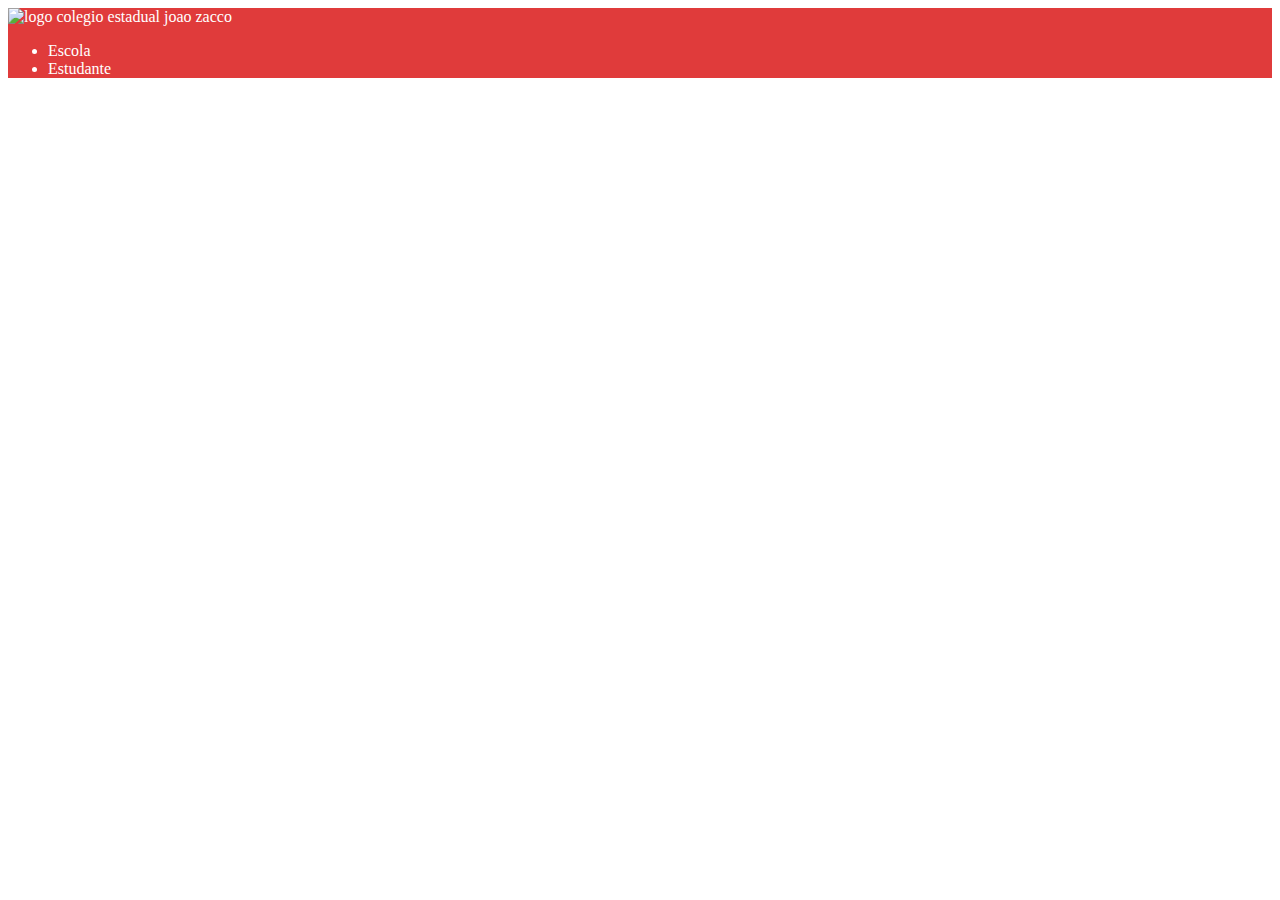
==== index.html @ a28d7880 "Add files via upload" ====
<!DOCTYPE html>
<html lang="en">
<head>
    <meta charset="UTF-8">
    <meta http-equiv="X-UA-Compatible" content="IE=edge">
    <meta name="viewport" content="width=device-width, initial-scale=1.0">
    <title>Document</title>
    <link rel="stylesheet" href="style.css">
</head>
<body><header> <img src="image.png" alt="logo colegio estadual joao zacco">
    <ul>
        <li>Escola</li>
        <li>Estudante</li>
    </ul></header>
   
    
</body>
</html>
---- style.css ----
header{
    background-color:rgb(224, 59, 59);
color: white;
}
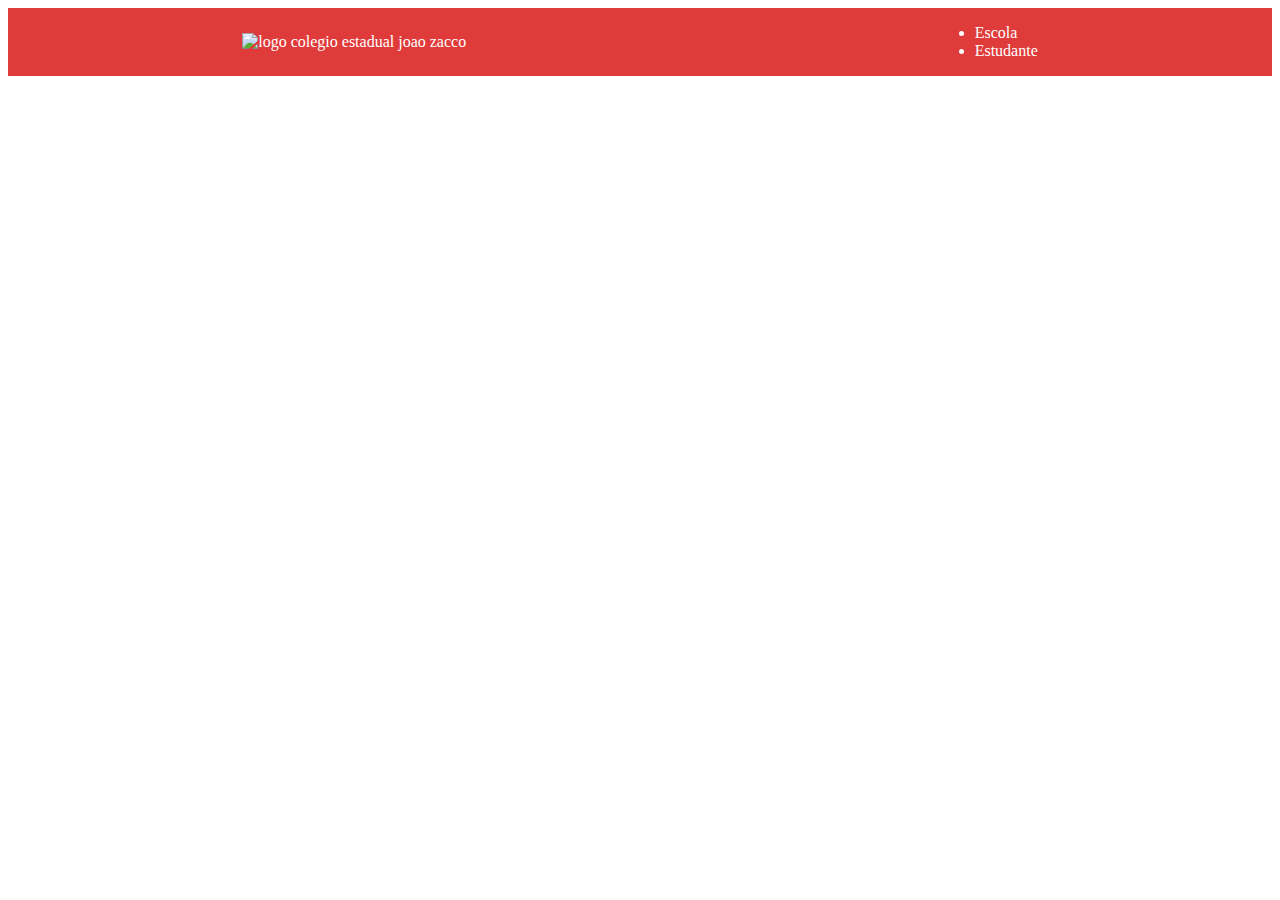
==== commit 606bd9c6: "Add files via upload" ====
--- a/index.html
+++ b/index.html
@@ -7,10 +7,10 @@
     <title>Document</title>
     <link rel="stylesheet" href="style.css">
 </head>
-<body><header> <img src="image.png" alt="logo colegio estadual joao zacco">
-    <ul>
-        <li>Escola</li>
-        <li>Estudante</li>
+<body><header class="cabeçalho"> <img src="image.png" alt="logo colegio estadual joao zacco">
+    <ul class="cabeçalho-lista">
+        <li class="cabeçalho-lista-item">Escola</li>
+        <li class="cabeçalho-lista-item">Estudante</li>
     </ul></header>
    
     
--- a/style.css
+++ b/style.css
@@ -1,7 +1,9 @@
-header{
+.cabeçalho{
     background-color:rgb(224, 59, 59);
 color: white;
-}
+display: flex ;
+justify-content: space-around; align-items: center;
+padding: 24px%;} 
   
  
 
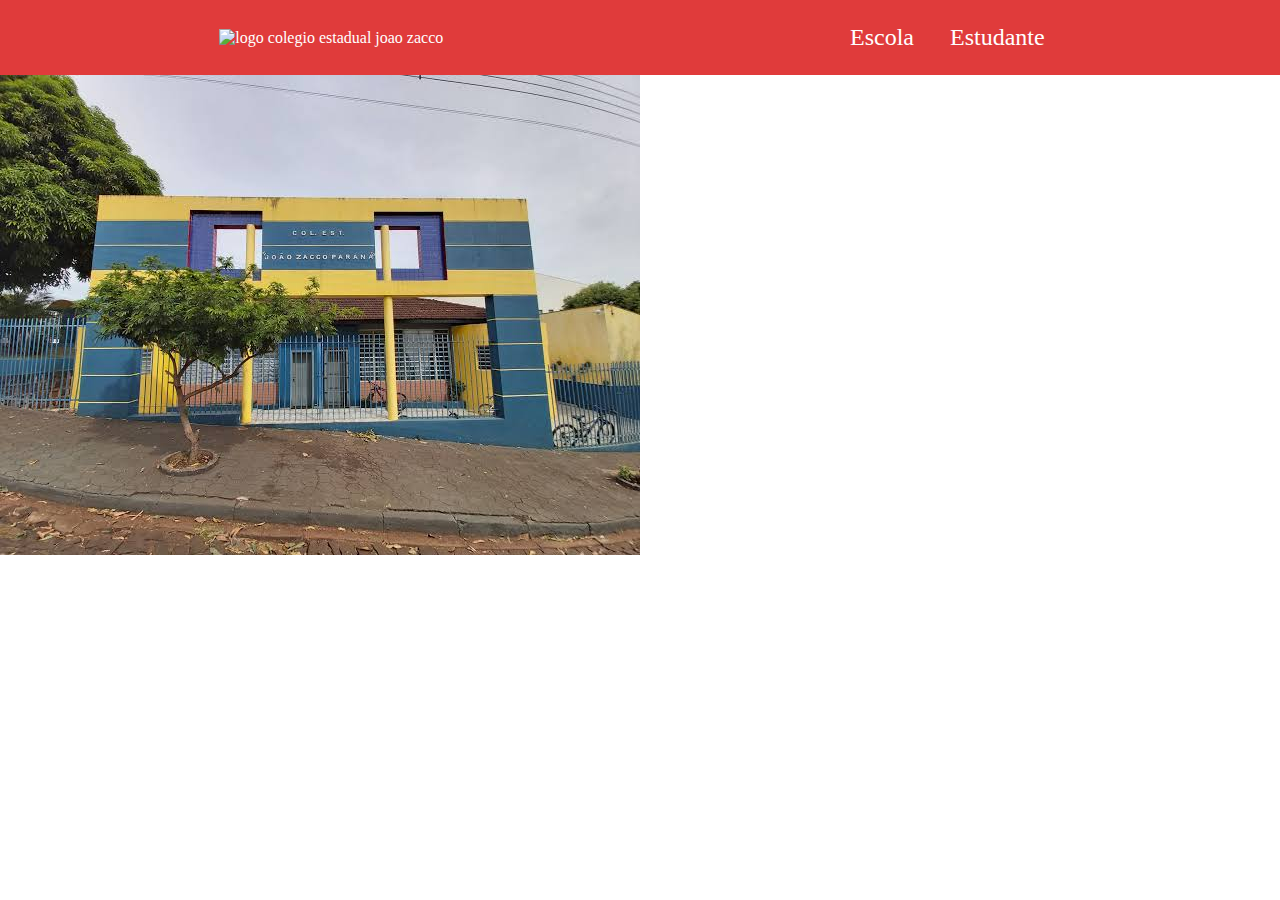
==== commit 94d21e7e: "Add files via upload" ====
--- a/index.html
+++ b/index.html
@@ -12,7 +12,13 @@
         <li class="cabeçalho-lista-item">Escola</li>
         <li class="cabeçalho-lista-item">Estudante</li>
     </ul></header>
-   
-    
+    <section-class="Escola">
+        <div class="escola-div-conteudo">
+        <h2 class="João Zacco"></h2>
+   <p class="O João zacco é uma escola com grande diciplina e determinação ,a anos e gerações trazendos studos e diverso programas para seus alunos(na minha opniao o estudo é fraco)"></p>
+    <p class="O 2 ano B 'uma turma rebelde e estranha mais apesar de tudo raramente é unida e divertida"></p>
+    </div>
+    <img src="images.jpeg" alt="lado do colegio joão zacco">
+    </section-class>
 </body>
 </html>--- a/style.css
+++ b/style.css
@@ -1,11 +1,23 @@
+*{
+    margin: 0;
+    padding: 0;
+}
 .cabeçalho{
     background-color:rgb(224, 59, 59);
 color: white;
 display: flex ;
-justify-content: space-around; align-items: center;
-padding: 24px%;} 
-  
- 
+justify-content: space-around; 
+align-items: center;
+padding: 24px;
+} 
+  .cabeçalho-lista-item{
+    display: inline-block;
+    margin: 0 16px;
+    font-size: 24px;
+  }
+ .cabeçalho-imagem{
+    width: 20%;
+ }
 
     
 
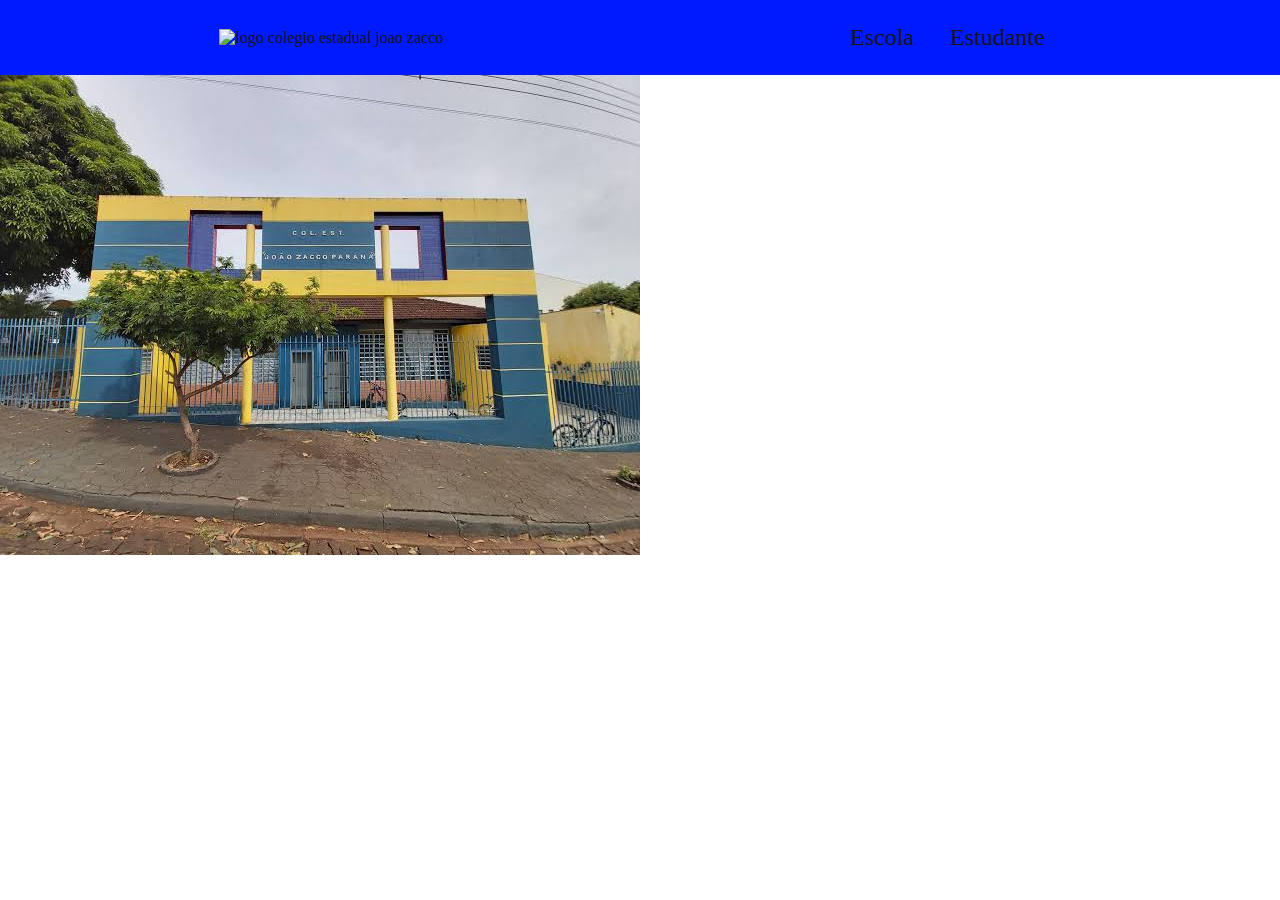
==== commit 999abb44: "Add files via upload" ====
--- a/index.html
+++ b/index.html
@@ -12,13 +12,13 @@
         <li class="cabeçalho-lista-item">Escola</li>
         <li class="cabeçalho-lista-item">Estudante</li>
     </ul></header>
-    <section-class="Escola">
+    <section class="Escola">
         <div class="escola-div-conteudo">
         <h2 class="João Zacco"></h2>
    <p class="O João zacco é uma escola com grande diciplina e determinação ,a anos e gerações trazendos studos e diverso programas para seus alunos(na minha opniao o estudo é fraco)"></p>
     <p class="O 2 ano B 'uma turma rebelde e estranha mais apesar de tudo raramente é unida e divertida"></p>
     </div>
     <img src="images.jpeg" alt="lado do colegio joão zacco">
-    </section-class>
+    </section->
 </body>
 </html>--- a/style.css
+++ b/style.css
@@ -3,8 +3,8 @@
     padding: 0;
 }
 .cabeçalho{
-    background-color:rgb(224, 59, 59);
-color: white;
+    background-color:rgb(0, 26, 255);
+color: rgb(24, 21, 21);
 display: flex ;
 justify-content: space-around; 
 align-items: center;
@@ -16,8 +16,19 @@
     font-size: 24px;
   }
  .cabeçalho-imagem{
-    width: 20%;
+    width: 15%;
  }
+.escola-imagem {
+  width: 25%;
+}
+.Escola{
+  background-image: linear-gradient(#42461,#16CFF8);
+  color
+  displa
+}
 
-    
-
+display:flex
+justify-content:center;
+align-items:center;
+padding: 24px 0;
+}
